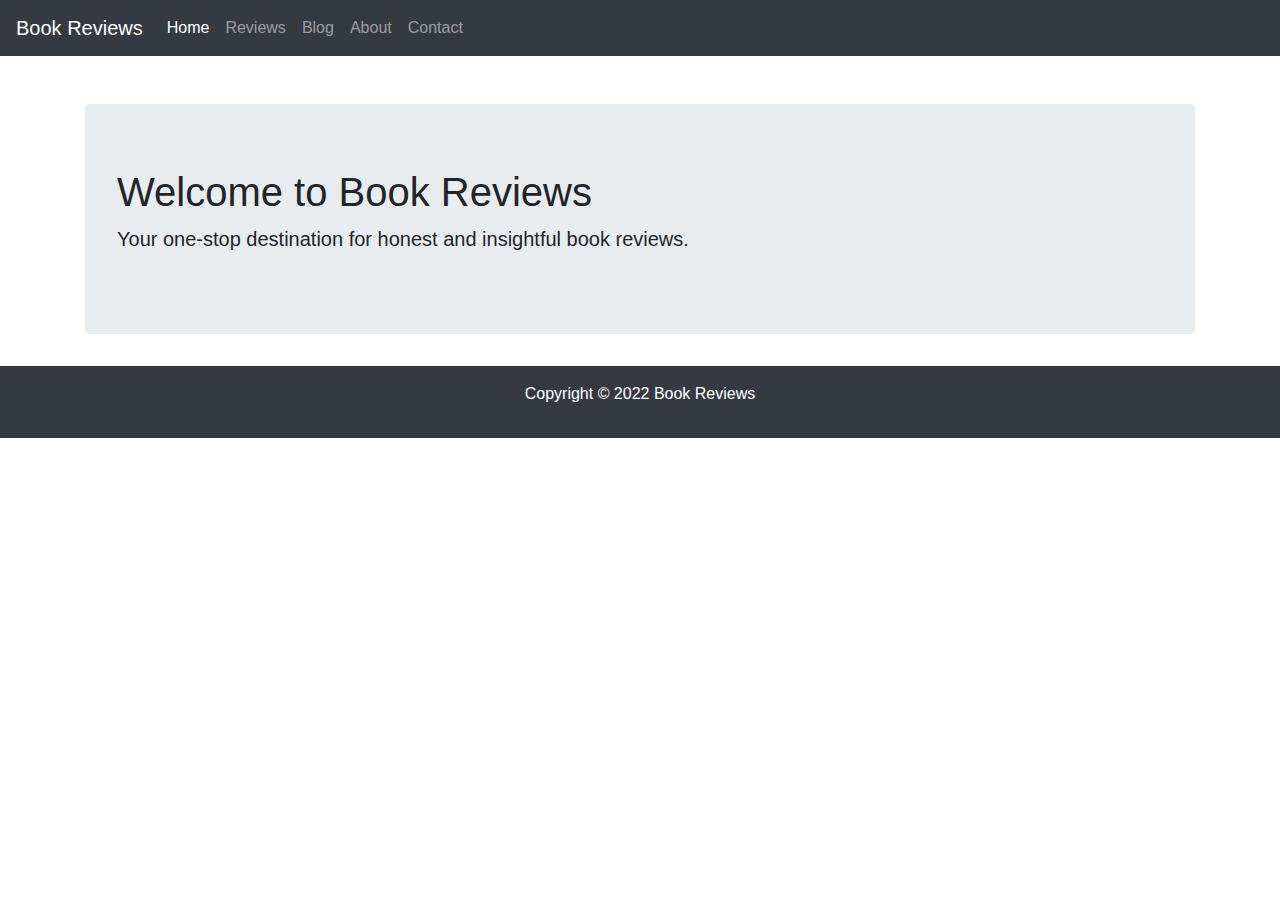
==== index.html @ 8872e5f6 "create index.html" ====
<!DOCTYPE html>
<html lang="en">
<head>
    <meta charset="UTF-8">
    <meta name="viewport" content="width=device-width, initial-scale=1.0">
    <title>Book Reviews</title>
    <link href="css/styles.css" rel="stylesheet">
    <link rel="stylesheet" href="https://stackpath.bootstrapcdn.com/bootstrap/4.5.2/css/bootstrap.min.css">
</head>
<body>
    <header>
        <nav class="navbar navbar-expand-lg navbar-dark bg-dark">
            <a class="navbar-brand" href="#">Book Reviews</a>
            <button class="navbar-toggler" type="button" data-toggle="collapse" data-target="#navbarNav" aria-controls="navbarNav" aria-expanded="false" aria-label="Toggle navigation">
                <span class="navbar-toggler-icon"></span>
            </button>
            <div class="collapse navbar-collapse" id="navbarNav">
                <ul class="navbar-nav">
                    <li class="nav-item active">
                        <a class="nav-link" href="index.html">Home <span class="sr-only">(current)</span></a>
                    </li>
                    <li class="nav-item">
                        <a class="nav-link" href="reviews.html">Reviews</a>
                    </li>
                    <li class="nav-item">
                        <a class="nav-link" href="blog.html">Blog</a>
                    </li>
                    <li class="nav-item">
                        <a class="nav-link" href="about.html">About</a>
                    </li>
                    <li class="nav-item">
                        <a class="nav-link" href="contact.html">Contact</a>
                    </li>
                </ul>
            </div>
        </nav>
    </header>

    <main class="container">
        <div class="jumbotron mt-5">
            <h1>Welcome to Book Reviews</h1>
            <p class="lead">Your one-stop destination for honest and insightful book reviews.</p>
        </div>
    </main>

    <footer class="footer bg-dark text-center text-white py-3">
        <p>Copyright © 2022 Book Reviews</p>
    </footer>

    <script src="https://code.jquery.com/jquery-3.5.1.slim.min.js"></script>
    <script src="https://cdn.jsdelivr.net/npm/@popperjs/core@2.9.2/dist/umd/popper.min.js"></script>
    <script src="https://stackpath.bootstrapcdn.com/bootstrap/4.5.2/js/bootstrap.min.js"></script>
    <script src="js/scripts.js"></script>
</body>
</html>
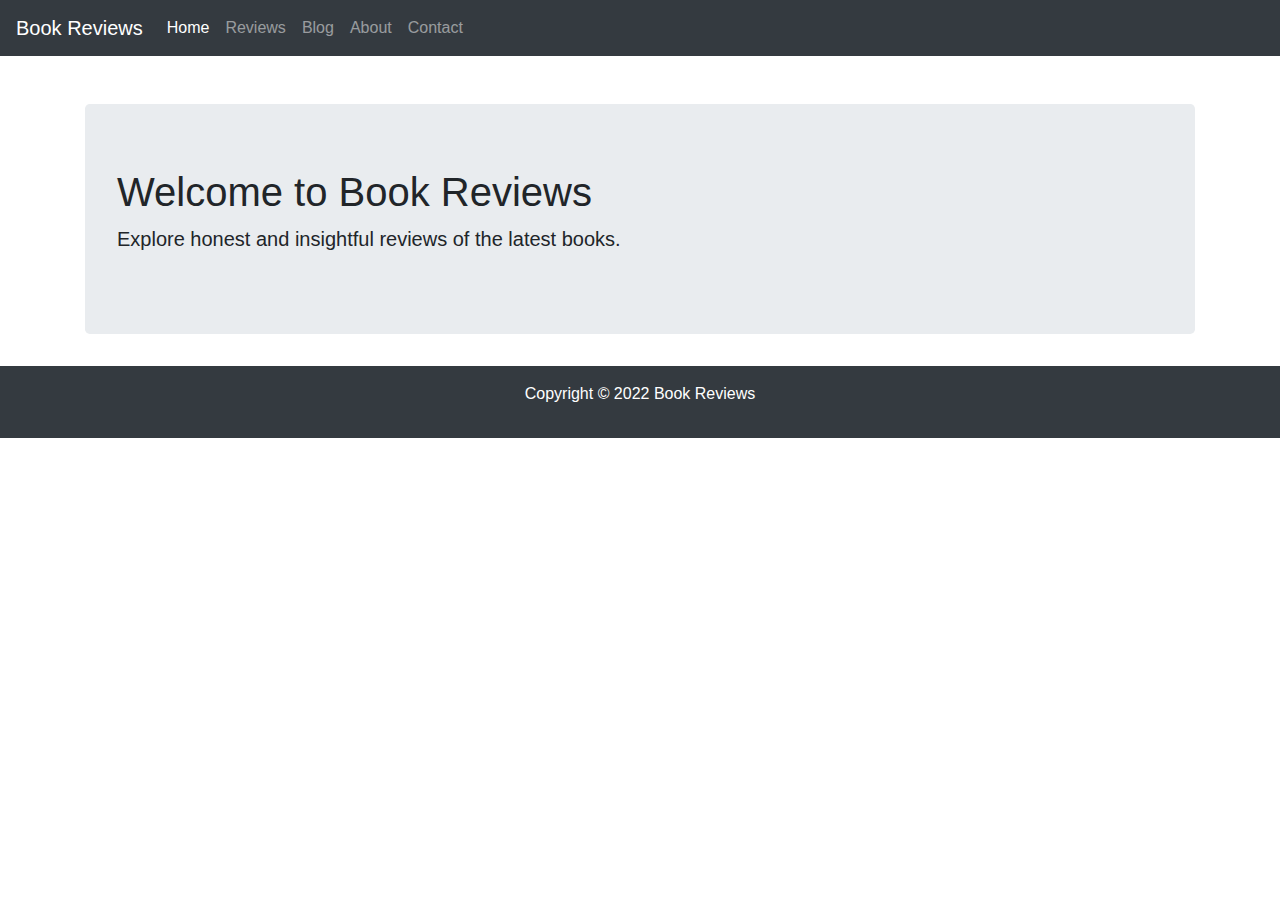
==== commit 973c6b3c: "Update index.html" ====
--- a/index.html
+++ b/index.html
@@ -3,21 +3,21 @@
 <head>
     <meta charset="UTF-8">
     <meta name="viewport" content="width=device-width, initial-scale=1.0">
-    <title>Book Reviews</title>
+    <title>Home | Book Reviews</title>
     <link href="css/styles.css" rel="stylesheet">
     <link rel="stylesheet" href="https://stackpath.bootstrapcdn.com/bootstrap/4.5.2/css/bootstrap.min.css">
 </head>
 <body>
     <header>
         <nav class="navbar navbar-expand-lg navbar-dark bg-dark">
-            <a class="navbar-brand" href="#">Book Reviews</a>
+            <a class="navbar-brand" href="index.html">Book Reviews</a>
             <button class="navbar-toggler" type="button" data-toggle="collapse" data-target="#navbarNav" aria-controls="navbarNav" aria-expanded="false" aria-label="Toggle navigation">
                 <span class="navbar-toggler-icon"></span>
             </button>
             <div class="collapse navbar-collapse" id="navbarNav">
                 <ul class="navbar-nav">
                     <li class="nav-item active">
-                        <a class="nav-link" href="index.html">Home <span class="sr-only">(current)</span></a>
+                        <a class="nav-link" href="index.html">Home</a>
                     </li>
                     <li class="nav-item">
                         <a class="nav-link" href="reviews.html">Reviews</a>
@@ -39,7 +39,7 @@
     <main class="container">
         <div class="jumbotron mt-5">
             <h1>Welcome to Book Reviews</h1>
-            <p class="lead">Your one-stop destination for honest and insightful book reviews.</p>
+            <p class="lead">Explore honest and insightful reviews of the latest books.</p>
         </div>
     </main>
 
